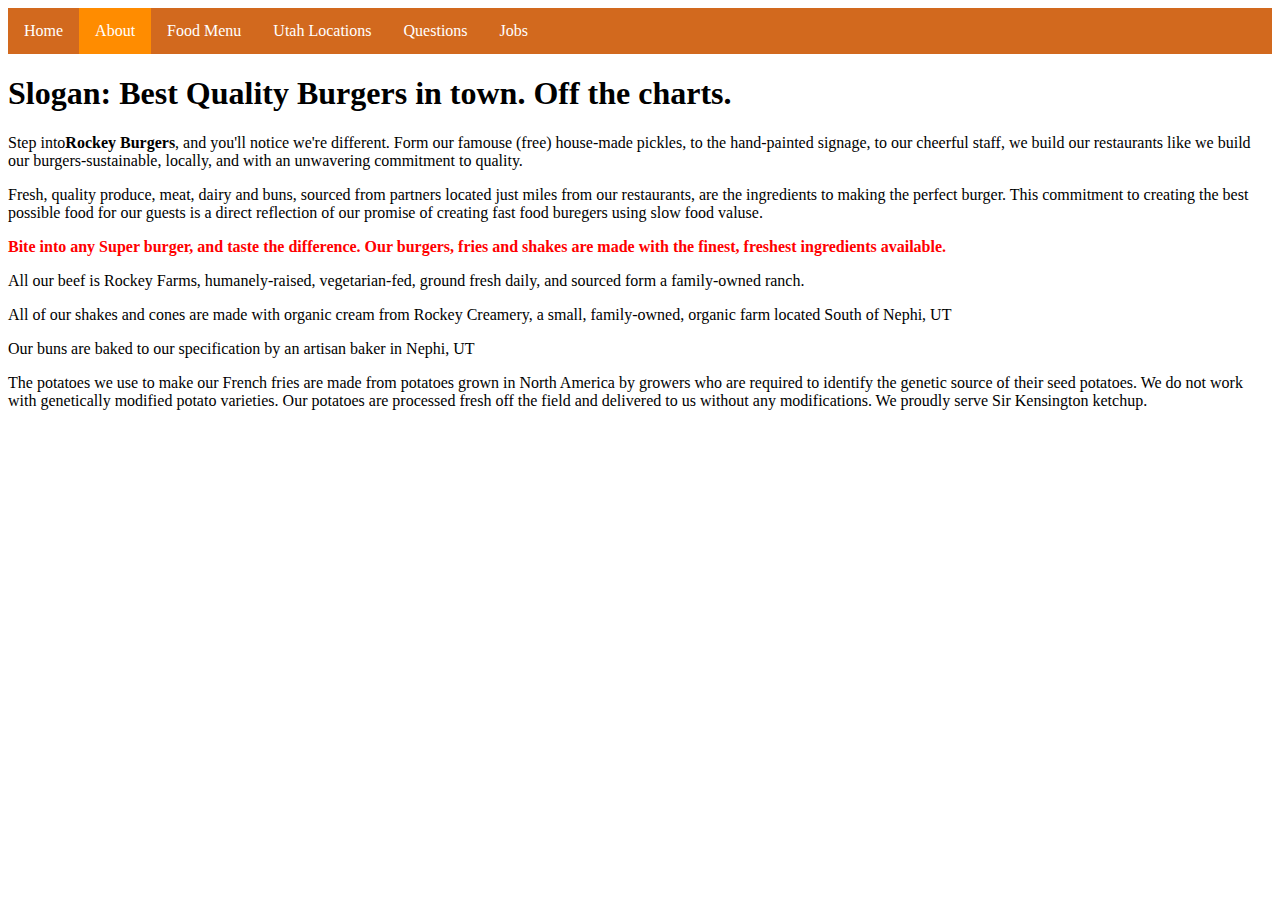
==== HTML/About.html @ b6a78c6e "initial commit" ====
<!DOCTYPE html>
    <Head>
        <title>About</title>
            <link rel="stylesheet" href="../CSS/Index.css">
            <ul>
                    <li><nav><a href="../HTML/Index.html">Home</a></nav></li>
                    <li><nav><a class="active" href="../HTML/About.html">About</a></nav></li>
                    <li><nav><a href="../HTML/FoodMenu.html">Food Menu</a></nav></li>
                    <li><nav><a href="../HTML/UtahLocations.html">Utah Locations</a></nav></li>
                    <li><nav><a href="../HTML/Questions.html">Questions</a></nav></li>
                    <li><nav><a href="../HTML/Jobs.html">Jobs</a></nav></li>
                 </ul>
    <h1>Slogan: Best Quality Burgers in town. Off the charts.</h1>
    </Head>
<body>
    <p>Step into<strong>Rockey Burgers</strong>, and you'll notice we're different. Form our famouse (free) house-made pickles, to the hand-painted signage, to our cheerful staff, we build our restaurants like we build our burgers-sustainable, locally, and with an unwavering commitment to quality.</p>
    <p>Fresh, quality produce, meat, dairy and buns, sourced from partners located just miles from our restaurants, are the ingredients to making the perfect burger. This commitment to creating the best possible food for our guests is a direct reflection of our promise of creating fast food buregers using slow food valuse.</p>
    <p><strong style="color:red", align: center>Bite into any Super burger, and taste the difference. Our burgers, fries and shakes are made with the finest, freshest ingredients available.</strong></p>
    <p>All our beef is Rockey Farms, humanely-raised, vegetarian-fed, ground fresh daily, and sourced form a family-owned ranch.</p>
    <p>All of our shakes and cones are made with organic cream from Rockey Creamery, a small, family-owned, organic farm located South of Nephi, UT</p>
    <p>Our buns are baked to our specification by an artisan baker in Nephi, UT</p>
    <p>The potatoes we use to make our French fries are made from potatoes grown in North America by growers who are required to identify the genetic source of their seed potatoes. We do not work with genetically modified potato varieties. Our potatoes are processed fresh off the field and delivered to us without any modifications. We proudly serve Sir Kensington ketchup.</p>
</body>
</html>
---- CSS/Index.css ----
head body{
    background-image: url("../img/burger-hero.jpg");
}
ul {
    list-style-type: none;
    margin: 0;
    padding: 0;
    overflow: hidden;
    background-color:chocolate;
     }

    li {
    float: left;
    }

    li a {
    display: block;
    color: white;
    text-align: center;
    padding: 14px 16px;
    text-decoration: none;
     }

    li a:hover {
    background-color:coral;
    }

    .active {
    background-color:darkorange;
    color: white;
    }
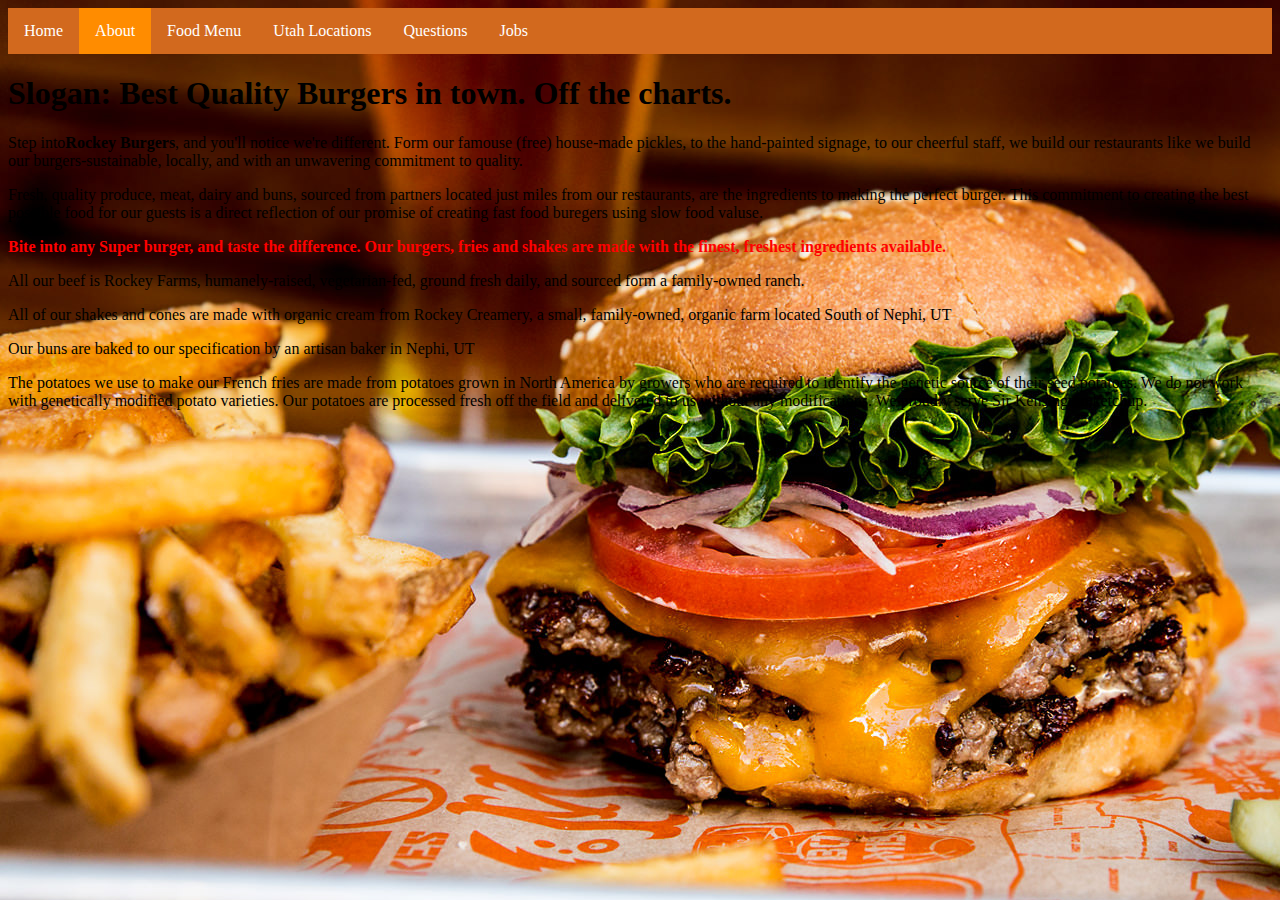
==== commit 569c3286: "added comma" ====
--- a/HTML/About.html
+++ b/HTML/About.html
@@ -1,7 +1,7 @@
 <!DOCTYPE html>
     <Head>
         <title>About</title>
-            <link rel="stylesheet" href="../CSS/Index.css">
+            <link rel="stylesheet" href="../CSS/About.css">
             <ul>
                     <li><nav><a href="../HTML/Index.html">Home</a></nav></li>
                     <li><nav><a class="active" href="../HTML/About.html">About</a></nav></li>
--- a/CSS/About.css
+++ b/CSS/About.css
@@ -0,0 +1,31 @@
+head, body{
+    background-image: url("../img/burger-hero.jpg");
+}
+ul {
+    list-style-type: none;
+    margin: 0;
+    padding: 0;
+    overflow: hidden;
+    background-color:chocolate;
+     }
+
+    li {
+    float: left;
+    }
+
+    li a {
+    display: block;
+    color: white;
+    text-align: center;
+    padding: 14px 16px;
+    text-decoration: none;
+     }
+
+    li a:hover {
+    background-color:coral;
+    }
+
+    .active {
+    background-color:darkorange;
+    color: white;
+    }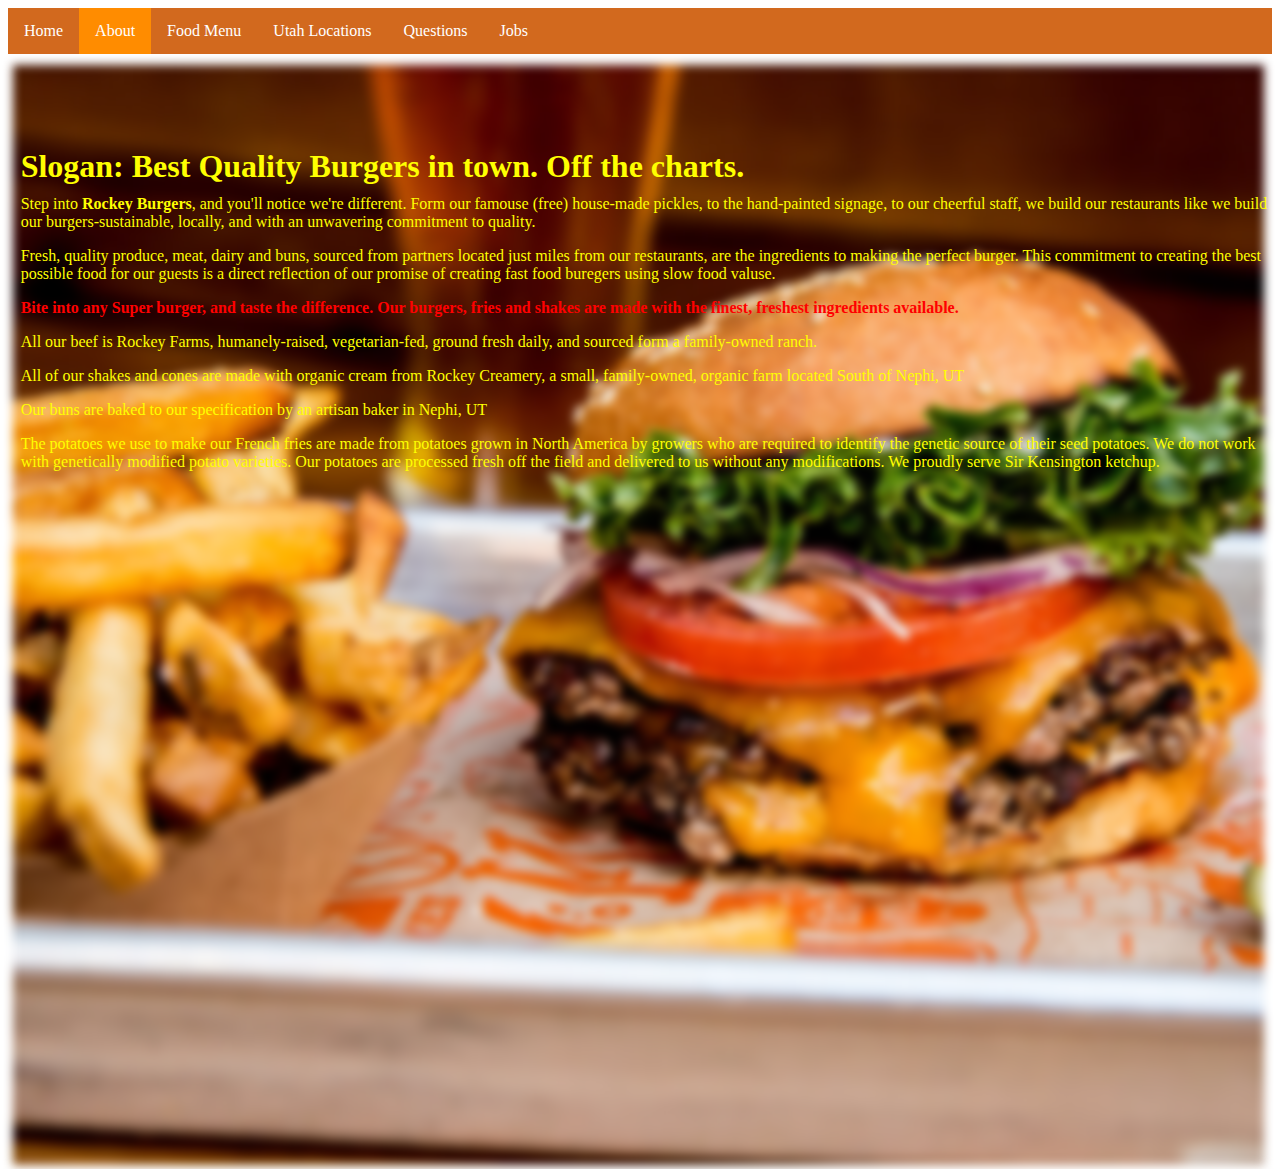
==== commit a7ba4fe0: "Added hero image to the whole website." ====
--- a/HTML/About.html
+++ b/HTML/About.html
@@ -1,4 +1,5 @@
 <!DOCTYPE html>
+<html>
     <Head>
         <title>About</title>
             <link rel="stylesheet" href="../CSS/About.css">
@@ -10,15 +11,22 @@
                     <li><nav><a href="../HTML/Questions.html">Questions</a></nav></li>
                     <li><nav><a href="../HTML/Jobs.html">Jobs</a></nav></li>
                  </ul>
-    <h1>Slogan: Best Quality Burgers in town. Off the charts.</h1>
+    <h1 class="hero-text">Slogan: Best Quality Burgers in town. Off the charts.</h1>
     </Head>
-<body>
-    <p>Step into<strong>Rockey Burgers</strong>, and you'll notice we're different. Form our famouse (free) house-made pickles, to the hand-painted signage, to our cheerful staff, we build our restaurants like we build our burgers-sustainable, locally, and with an unwavering commitment to quality.</p>
-    <p>Fresh, quality produce, meat, dairy and buns, sourced from partners located just miles from our restaurants, are the ingredients to making the perfect burger. This commitment to creating the best possible food for our guests is a direct reflection of our promise of creating fast food buregers using slow food valuse.</p>
-    <p><strong style="color:red", align: center>Bite into any Super burger, and taste the difference. Our burgers, fries and shakes are made with the finest, freshest ingredients available.</strong></p>
-    <p>All our beef is Rockey Farms, humanely-raised, vegetarian-fed, ground fresh daily, and sourced form a family-owned ranch.</p>
-    <p>All of our shakes and cones are made with organic cream from Rockey Creamery, a small, family-owned, organic farm located South of Nephi, UT</p>
-    <p>Our buns are baked to our specification by an artisan baker in Nephi, UT</p>
-    <p>The potatoes we use to make our French fries are made from potatoes grown in North America by growers who are required to identify the genetic source of their seed potatoes. We do not work with genetically modified potato varieties. Our potatoes are processed fresh off the field and delivered to us without any modifications. We proudly serve Sir Kensington ketchup.</p>
-</body>
+    <body>
+        <div class="container">
+            <div class="hero-image">
+                <img src="../img/burger-hero.jpg">
+            </div>
+            <div class="hero-text">
+                <p>Step into<strong> Rockey Burgers</strong>, and you'll notice we're different. Form our famouse (free) house-made pickles, to the hand-painted signage, to our cheerful staff, we build our restaurants like we build our burgers-sustainable, locally, and with an unwavering commitment to quality.</p>
+                <p>Fresh, quality produce, meat, dairy and buns, sourced from partners located just miles from our restaurants, are the ingredients to making the perfect burger. This commitment to creating the best possible food for our guests is a direct reflection of our promise of creating fast food buregers using slow food valuse.</p>
+                <p><strong style="color:red">Bite into any Super burger, and taste the difference. Our burgers, fries and shakes are made with the finest, freshest ingredients available.</strong></p>
+                <p>All our beef is Rockey Farms, humanely-raised, vegetarian-fed, ground fresh daily, and sourced form a family-owned ranch.</p>
+                <p>All of our shakes and cones are made with organic cream from Rockey Creamery, a small, family-owned, organic farm located South of Nephi, UT</p>
+                <p>Our buns are baked to our specification by an artisan baker in Nephi, UT</p>
+                <p>The potatoes we use to make our French fries are made from potatoes grown in North America by growers who are required to identify the genetic source of their seed potatoes. We do not work with genetically modified potato varieties. Our potatoes are processed fresh off the field and delivered to us without any modifications. We proudly serve Sir Kensington ketchup.</p>
+            </div>
+        </div>  
+    </body>
 </html>--- a/CSS/About.css
+++ b/CSS/About.css
@@ -1,5 +1,25 @@
-head, body{
-    background-image: url("../img/burger-hero.jpg");
+
+.hero-image {
+    background: inherit;
+    background-position: auto;
+    background-repeat: no-repeat;
+    background-position: center;
+    content: '';
+    top: 65px;
+    left: 1%;
+    right: 16px;
+    position: absolute;
+    overflow: hidden;
+    filter: blur(5px);
+}
+.hero-text {
+    position: relative;
+    z-index: 1;
+    text-align: left;
+    position: flex;
+    top: 75px;
+    left: 51%;
+    transform: translate(-50%, -5%);
 }
 ul {
     list-style-type: none;
@@ -28,4 +48,7 @@
     .active {
     background-color:darkorange;
     color: white;
+    }
+p, h1{
+        color: yellow;
     }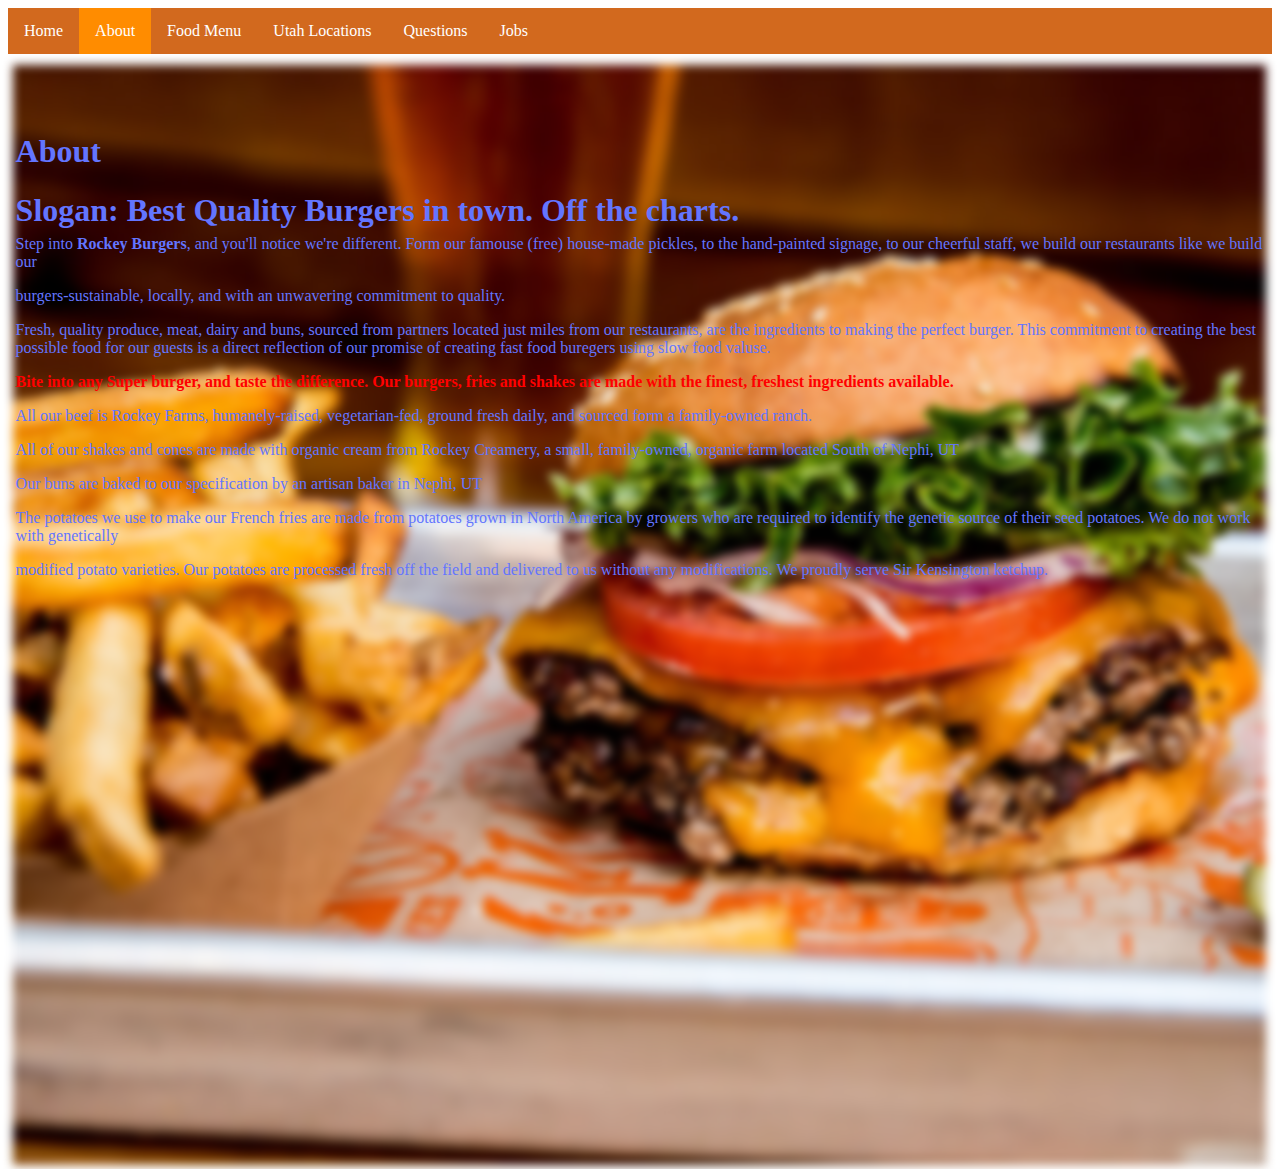
==== commit f9d80d1a: "was seeing what worked for my code" ====
--- a/HTML/About.html
+++ b/HTML/About.html
@@ -11,6 +11,7 @@
                     <li><nav><a href="../HTML/Questions.html">Questions</a></nav></li>
                     <li><nav><a href="../HTML/Jobs.html">Jobs</a></nav></li>
                  </ul>
+    <h1 class="hero-text">About</h1>
     <h1 class="hero-text">Slogan: Best Quality Burgers in town. Off the charts.</h1>
     </Head>
     <body>
@@ -19,13 +20,15 @@
                 <img src="../img/burger-hero.jpg">
             </div>
             <div class="hero-text">
-                <p>Step into<strong> Rockey Burgers</strong>, and you'll notice we're different. Form our famouse (free) house-made pickles, to the hand-painted signage, to our cheerful staff, we build our restaurants like we build our burgers-sustainable, locally, and with an unwavering commitment to quality.</p>
+                <p>Step into<strong> Rockey Burgers</strong>, and you'll notice we're different. Form our famouse (free) house-made pickles, to the hand-painted signage, to our cheerful staff, we build our restaurants like we build our</p>
+                <p>burgers-sustainable, locally, and with an unwavering commitment to quality.</p>
                 <p>Fresh, quality produce, meat, dairy and buns, sourced from partners located just miles from our restaurants, are the ingredients to making the perfect burger. This commitment to creating the best possible food for our guests is a direct reflection of our promise of creating fast food buregers using slow food valuse.</p>
                 <p><strong style="color:red">Bite into any Super burger, and taste the difference. Our burgers, fries and shakes are made with the finest, freshest ingredients available.</strong></p>
                 <p>All our beef is Rockey Farms, humanely-raised, vegetarian-fed, ground fresh daily, and sourced form a family-owned ranch.</p>
                 <p>All of our shakes and cones are made with organic cream from Rockey Creamery, a small, family-owned, organic farm located South of Nephi, UT</p>
                 <p>Our buns are baked to our specification by an artisan baker in Nephi, UT</p>
-                <p>The potatoes we use to make our French fries are made from potatoes grown in North America by growers who are required to identify the genetic source of their seed potatoes. We do not work with genetically modified potato varieties. Our potatoes are processed fresh off the field and delivered to us without any modifications. We proudly serve Sir Kensington ketchup.</p>
+                <p>The potatoes we use to make our French fries are made from potatoes grown in North America by growers who are required to identify the genetic source of their seed potatoes. We do not work with genetically</p>
+                <p> modified potato varieties. Our potatoes are processed fresh off the field and delivered to us without any modifications. We proudly serve Sir Kensington ketchup.</p>
             </div>
         </div>  
     </body>
--- a/CSS/About.css
+++ b/CSS/About.css
@@ -7,7 +7,7 @@
     content: '';
     top: 65px;
     left: 1%;
-    right: 16px;
+    right: 14px;
     position: absolute;
     overflow: hidden;
     filter: blur(5px);
@@ -17,8 +17,8 @@
     z-index: 1;
     text-align: left;
     position: flex;
-    top: 75px;
-    left: 51%;
+    top: 60px;
+    left: 50.6%;
     transform: translate(-50%, -5%);
 }
 ul {
@@ -50,5 +50,5 @@
     color: white;
     }
 p, h1{
-        color: yellow;
+        color: #6375ff;
     }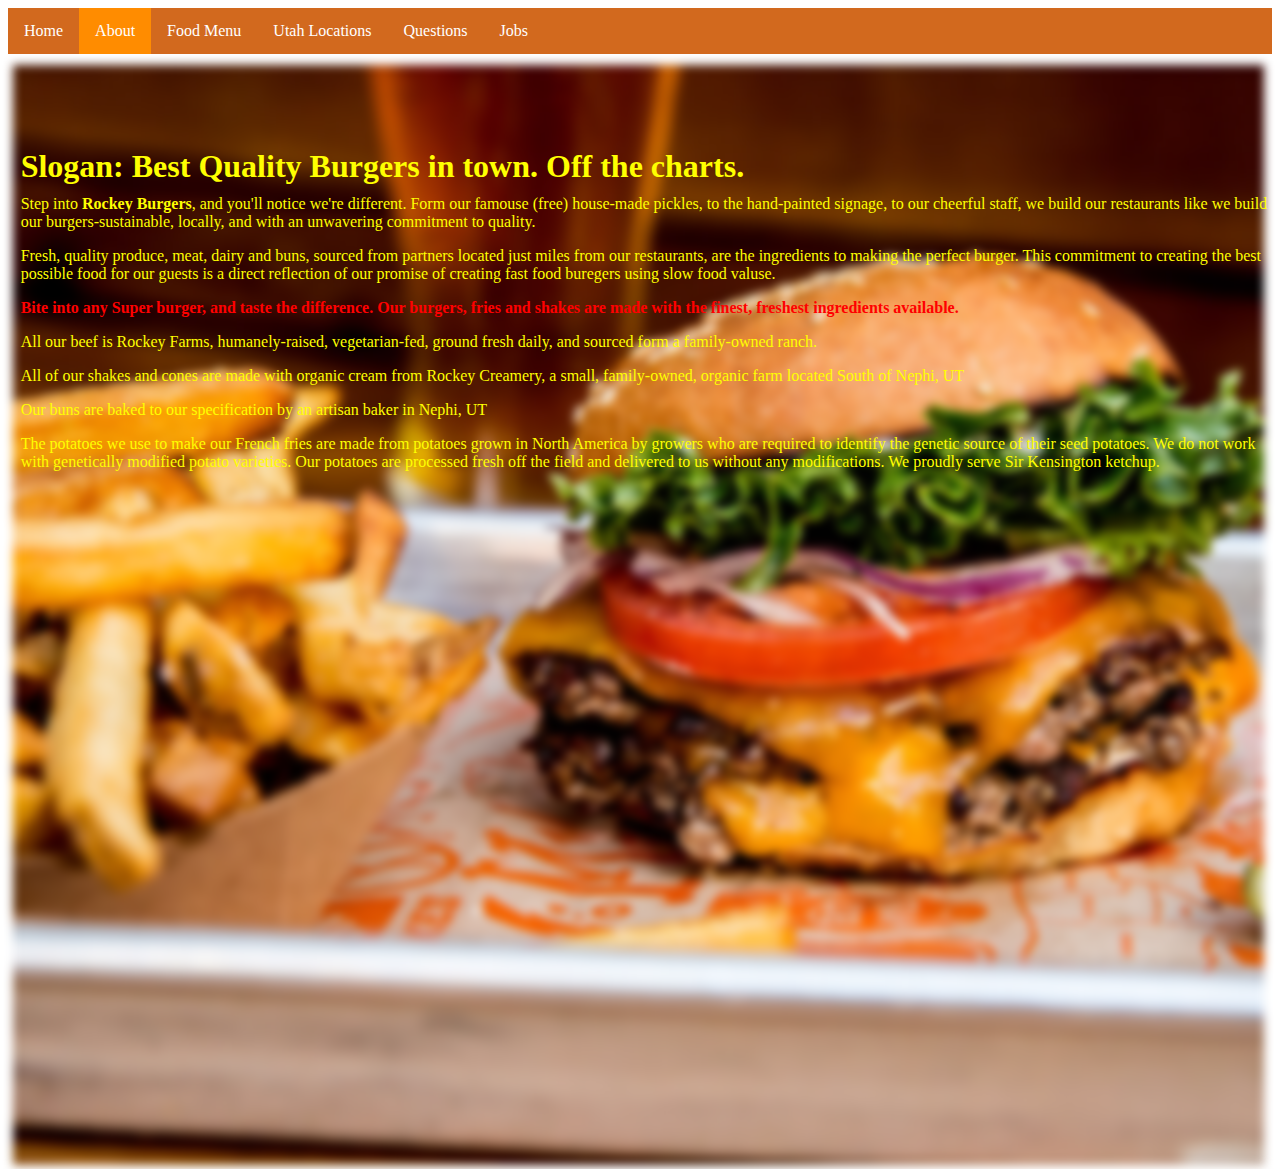
==== commit 959e1002: "Revert "was seeing what worked for my code"" ====
--- a/HTML/About.html
+++ b/HTML/About.html
@@ -11,7 +11,6 @@
                     <li><nav><a href="../HTML/Questions.html">Questions</a></nav></li>
                     <li><nav><a href="../HTML/Jobs.html">Jobs</a></nav></li>
                  </ul>
-    <h1 class="hero-text">About</h1>
     <h1 class="hero-text">Slogan: Best Quality Burgers in town. Off the charts.</h1>
     </Head>
     <body>
@@ -20,15 +19,13 @@
                 <img src="../img/burger-hero.jpg">
             </div>
             <div class="hero-text">
-                <p>Step into<strong> Rockey Burgers</strong>, and you'll notice we're different. Form our famouse (free) house-made pickles, to the hand-painted signage, to our cheerful staff, we build our restaurants like we build our</p>
-                <p>burgers-sustainable, locally, and with an unwavering commitment to quality.</p>
+                <p>Step into<strong> Rockey Burgers</strong>, and you'll notice we're different. Form our famouse (free) house-made pickles, to the hand-painted signage, to our cheerful staff, we build our restaurants like we build our burgers-sustainable, locally, and with an unwavering commitment to quality.</p>
                 <p>Fresh, quality produce, meat, dairy and buns, sourced from partners located just miles from our restaurants, are the ingredients to making the perfect burger. This commitment to creating the best possible food for our guests is a direct reflection of our promise of creating fast food buregers using slow food valuse.</p>
                 <p><strong style="color:red">Bite into any Super burger, and taste the difference. Our burgers, fries and shakes are made with the finest, freshest ingredients available.</strong></p>
                 <p>All our beef is Rockey Farms, humanely-raised, vegetarian-fed, ground fresh daily, and sourced form a family-owned ranch.</p>
                 <p>All of our shakes and cones are made with organic cream from Rockey Creamery, a small, family-owned, organic farm located South of Nephi, UT</p>
                 <p>Our buns are baked to our specification by an artisan baker in Nephi, UT</p>
-                <p>The potatoes we use to make our French fries are made from potatoes grown in North America by growers who are required to identify the genetic source of their seed potatoes. We do not work with genetically</p>
-                <p> modified potato varieties. Our potatoes are processed fresh off the field and delivered to us without any modifications. We proudly serve Sir Kensington ketchup.</p>
+                <p>The potatoes we use to make our French fries are made from potatoes grown in North America by growers who are required to identify the genetic source of their seed potatoes. We do not work with genetically modified potato varieties. Our potatoes are processed fresh off the field and delivered to us without any modifications. We proudly serve Sir Kensington ketchup.</p>
             </div>
         </div>  
     </body>
--- a/CSS/About.css
+++ b/CSS/About.css
@@ -7,7 +7,7 @@
     content: '';
     top: 65px;
     left: 1%;
-    right: 14px;
+    right: 16px;
     position: absolute;
     overflow: hidden;
     filter: blur(5px);
@@ -17,8 +17,8 @@
     z-index: 1;
     text-align: left;
     position: flex;
-    top: 60px;
-    left: 50.6%;
+    top: 75px;
+    left: 51%;
     transform: translate(-50%, -5%);
 }
 ul {
@@ -50,5 +50,5 @@
     color: white;
     }
 p, h1{
-        color: #6375ff;
+        color: yellow;
     }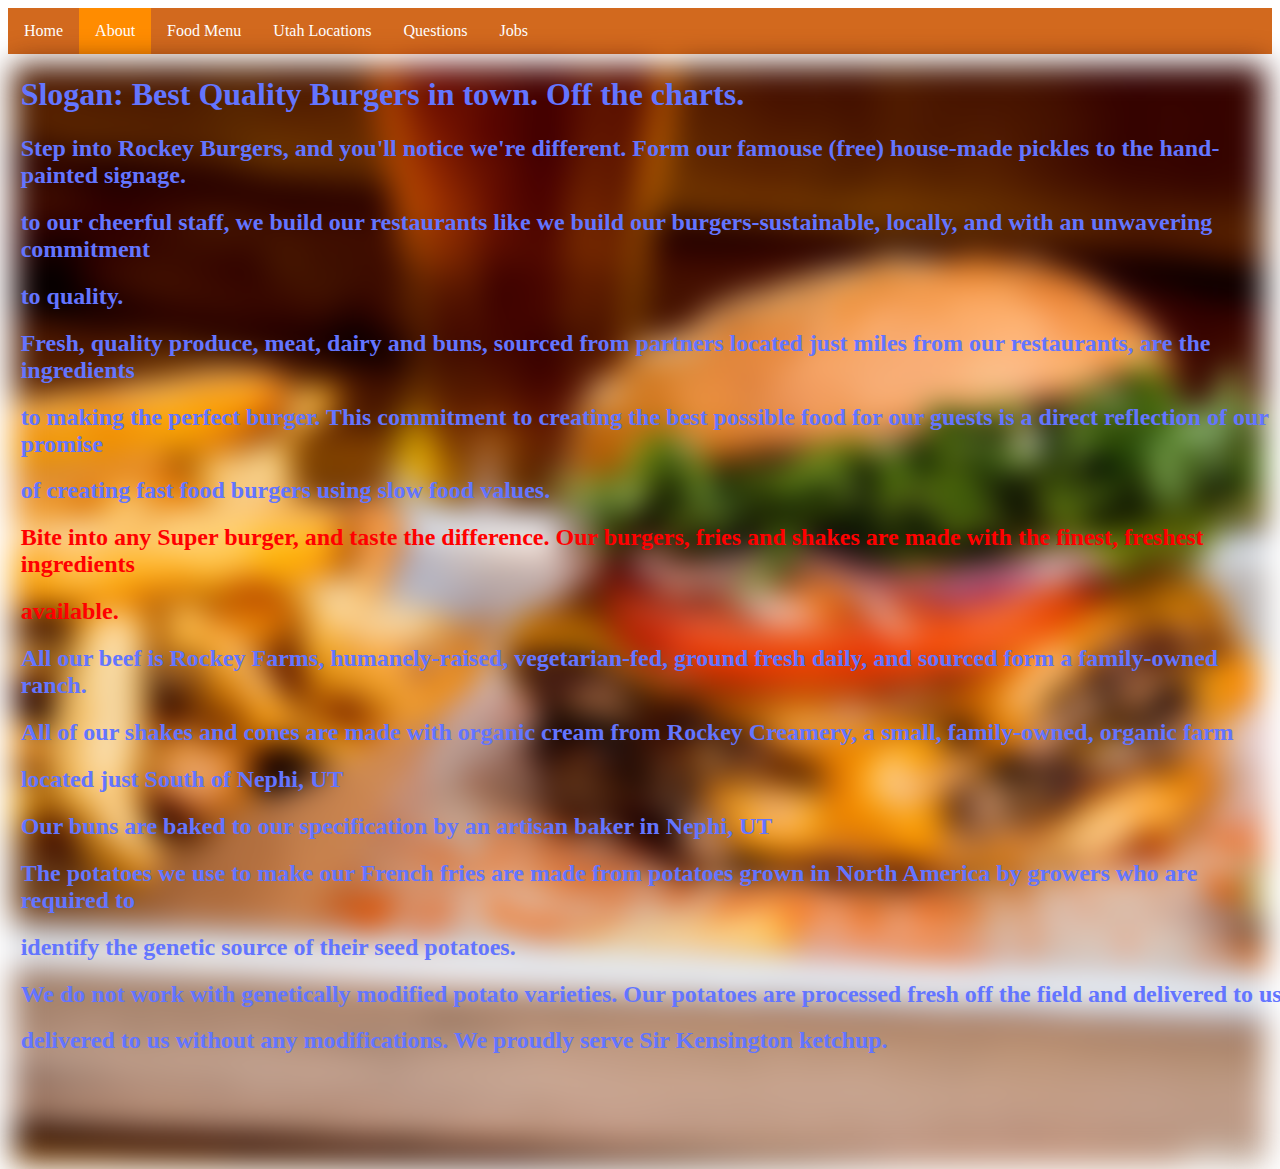
==== commit 0bd2163e: "testing and rearanging the web page" ====
--- a/HTML/About.html
+++ b/HTML/About.html
@@ -1,32 +1,46 @@
 <!DOCTYPE html>
 <html>
-    <Head>
-        <title>About</title>
-            <link rel="stylesheet" href="../CSS/About.css">
-            <ul>
-                    <li><nav><a href="../HTML/Index.html">Home</a></nav></li>
-                    <li><nav><a class="active" href="../HTML/About.html">About</a></nav></li>
-                    <li><nav><a href="../HTML/FoodMenu.html">Food Menu</a></nav></li>
-                    <li><nav><a href="../HTML/UtahLocations.html">Utah Locations</a></nav></li>
-                    <li><nav><a href="../HTML/Questions.html">Questions</a></nav></li>
-                    <li><nav><a href="../HTML/Jobs.html">Jobs</a></nav></li>
-                 </ul>
-    <h1 class="hero-text">Slogan: Best Quality Burgers in town. Off the charts.</h1>
-    </Head>
-    <body>
-        <div class="container">
-            <div class="hero-image">
-                <img src="../img/burger-hero.jpg">
-            </div>
-            <div class="hero-text">
-                <p>Step into<strong> Rockey Burgers</strong>, and you'll notice we're different. Form our famouse (free) house-made pickles, to the hand-painted signage, to our cheerful staff, we build our restaurants like we build our burgers-sustainable, locally, and with an unwavering commitment to quality.</p>
-                <p>Fresh, quality produce, meat, dairy and buns, sourced from partners located just miles from our restaurants, are the ingredients to making the perfect burger. This commitment to creating the best possible food for our guests is a direct reflection of our promise of creating fast food buregers using slow food valuse.</p>
-                <p><strong style="color:red">Bite into any Super burger, and taste the difference. Our burgers, fries and shakes are made with the finest, freshest ingredients available.</strong></p>
-                <p>All our beef is Rockey Farms, humanely-raised, vegetarian-fed, ground fresh daily, and sourced form a family-owned ranch.</p>
-                <p>All of our shakes and cones are made with organic cream from Rockey Creamery, a small, family-owned, organic farm located South of Nephi, UT</p>
-                <p>Our buns are baked to our specification by an artisan baker in Nephi, UT</p>
-                <p>The potatoes we use to make our French fries are made from potatoes grown in North America by growers who are required to identify the genetic source of their seed potatoes. We do not work with genetically modified potato varieties. Our potatoes are processed fresh off the field and delivered to us without any modifications. We proudly serve Sir Kensington ketchup.</p>
-            </div>
-        </div>  
-    </body>
+
+<head>
+    <title>About</title>
+    <link rel="stylesheet" href="../CSS/About.css">
+</head>
+
+<body>
+    <nav>
+        <ul>
+            <li><a href="../HTML/Index.html">Home</a></li>
+            <li><a class="active" href="../HTML/About.html">About</a></li>
+            <li><a href="../HTML/FoodMenu.html">Food Menu</a></li>
+            <li><a href="../HTML/UtahLocations.html">Utah Locations</a></li>
+            <li><a href="../HTML/Questions.html">Questions</a></li>
+            <li><a href="../HTML/Jobs.html">Jobs</a></li>
+        </ul>
+    </nav>
+    <div class="container">
+        <div class="hero-image">
+            <img src="../img/burger-hero.jpg">
+        </div>
+        <div class="hero-text">
+            <h1>Slogan: Best Quality Burgers in town. Off the charts.</h1>
+            <h2>Step into<strong> Rockey Burgers</strong>, and you'll notice we're different. Form our famouse (free) house-made pickles to the hand-painted signage.</h2>
+            <h2> to our cheerful staff, we build our restaurants like we build our burgers-sustainable, locally, and with an unwavering commitment</h2>
+            <h2>to quality.</h2>
+            <h2>Fresh, quality produce, meat, dairy and buns, sourced from partners located just miles from our restaurants, are the ingredients</h2>
+            <h2> to making the perfect burger. This commitment to creating the best possible food for our guests is a direct reflection of our promise</h2>
+            <h2>  of creating fast food burgers using slow food values.</h2>
+            <h2><strong style="color: red">Bite into any Super burger, and taste the difference. Our burgers, fries and shakes are made with the finest, freshest ingredients</strong></h2>
+            <h2><strong style="color: red">available.</strong></h2>
+            <h2>All our beef is Rockey Farms, humanely-raised, vegetarian-fed, ground fresh daily, and sourced form a family-owned ranch.</h2>
+            <h2>All of our shakes and cones are made with organic cream from Rockey Creamery, a small, family-owned, organic farm </h2>
+            <h2>located just South of Nephi, UT</h2>
+            <h2>Our buns are baked to our specification by an artisan baker in Nephi, UT</h2>
+            <h2>The potatoes we use to make our French fries are made from potatoes grown in North America by growers who are required to</h2>
+            <h2>identify the genetic source of their seed potatoes.</h2>
+            <h2>We do not work with genetically modified potato varieties. Our potatoes are processed fresh off the field and delivered to us</h2>
+            <h2>delivered to us without any modifications. We proudly serve Sir Kensington ketchup.</h2>
+        </div>
+    </div>
+</body>
+
 </html>--- a/CSS/About.css
+++ b/CSS/About.css
@@ -1,23 +1,22 @@
 
 .hero-image {
     background: inherit;
-    background-position: auto;
+    background-position: center;
     background-repeat: no-repeat;
-    background-position: center;
     content: '';
     top: 65px;
     left: 1%;
-    right: 16px;
+    right: 15px;
     position: absolute;
     overflow: hidden;
-    filter: blur(5px);
+    filter: blur(15px);
 }
 .hero-text {
     position: relative;
     z-index: 1;
     text-align: left;
     position: flex;
-    top: 75px;
+    top: 50px;
     left: 51%;
     transform: translate(-50%, -5%);
 }
@@ -49,6 +48,6 @@
     background-color:darkorange;
     color: white;
     }
-p, h1{
-        color: yellow;
+h1, h2{
+        color: #6375ff;
     }